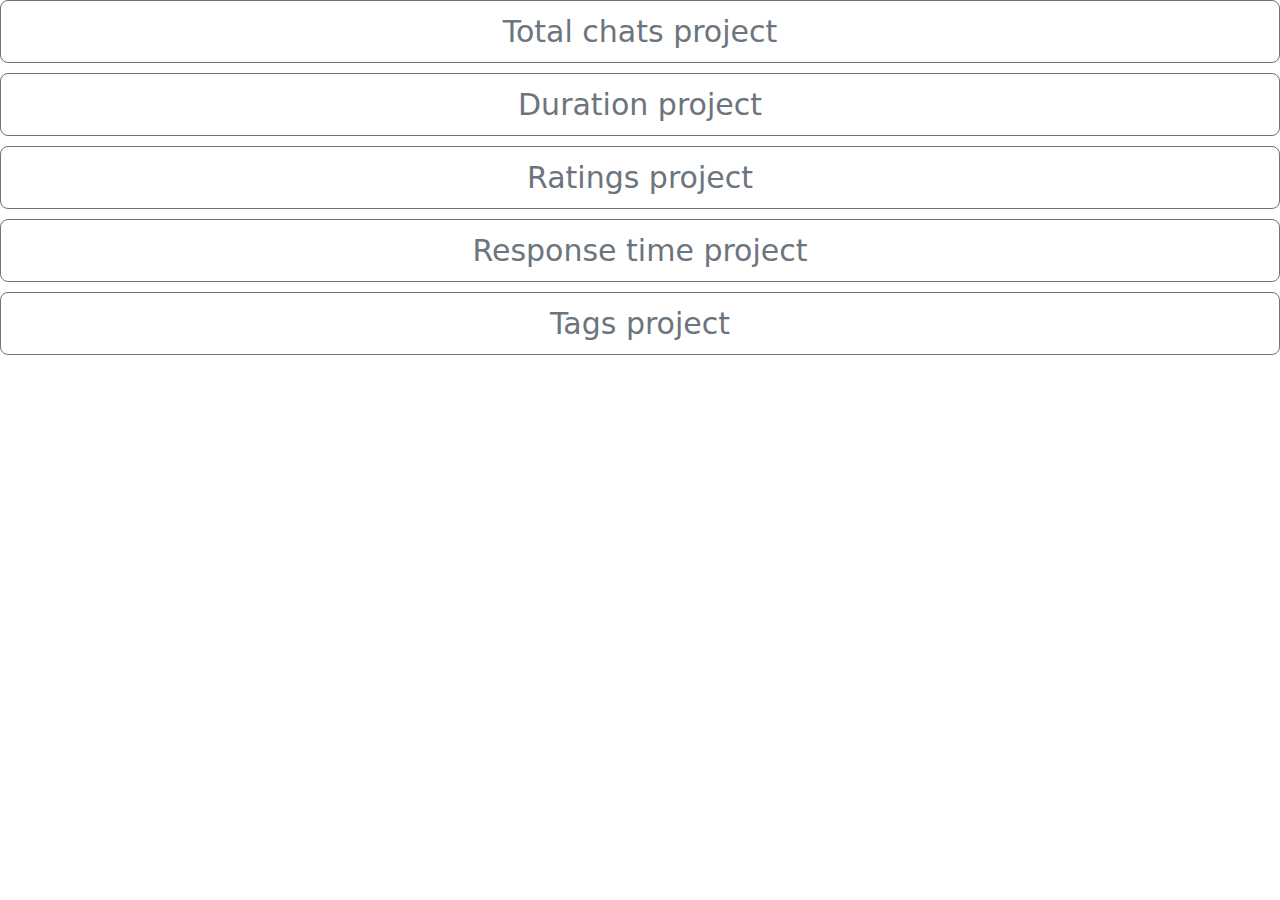
==== WebApi/WebApi/wwwroot/index.html @ d0a7b0ef "Added main page html and bootstrap files" ====
﻿<!DOCTYPE html>
<html>
<head>
    <meta charset="UTF-8">
    <title>Main page</title>
    <link rel="stylesheet" href="css/site.css" />
    <link rel="stylesheet" href="bootstrap/css/bootstrap.min.css" />

    <style type="text/css">
        .btn-lg {
            font-size: 30px;
            margin-bottom: 10px; 
        }
        
    </style>
</head>
<body>
    <div class="d-flex justify-content-center align-content-around flex-column">
        <button type="button" class="btn btn-outline-secondary btn-lg">Total chats project</button>
        <button type="button" class="btn btn-outline-secondary btn-lg">Duration project</button>
        <button type="button" class="btn btn-outline-secondary btn-lg">Ratings project</button>
        <button type="button" class="btn btn-outline-secondary btn-lg">Response time project</button>
        <button type="button" class="btn btn-outline-secondary btn-lg">Tags project</button>
    </div>
</body>
</html>
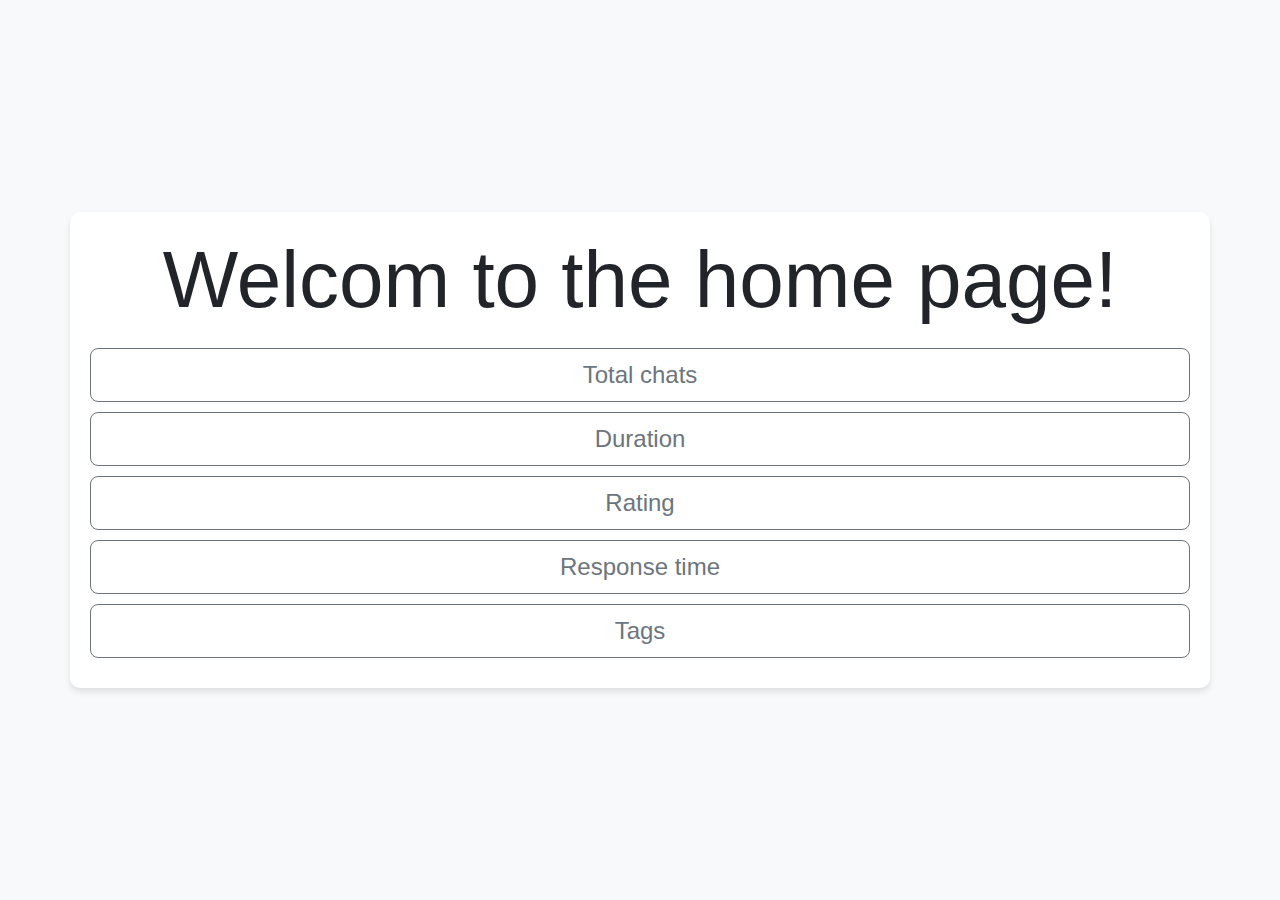
==== commit 4763c881: "Added data output to the table and pagination" ====
--- a/WebApi/WebApi/wwwroot/index.html
+++ b/WebApi/WebApi/wwwroot/index.html
@@ -2,25 +2,20 @@
 <html>
 <head>
     <meta charset="UTF-8">
-    <title>Main page</title>
-    <link rel="stylesheet" href="css/site.css" />
+    <title>Main Page</title>
     <link rel="stylesheet" href="bootstrap/css/bootstrap.min.css" />
-
-    <style type="text/css">
-        .btn-lg {
-            font-size: 30px;
-            margin-bottom: 10px; 
-        }
-        
-    </style>
+    <link rel="stylesheet" href="css/index.min.css"/>
 </head>
 <body>
-    <div class="d-flex justify-content-center align-content-around flex-column">
-        <button type="button" class="btn btn-outline-secondary btn-lg">Total chats project</button>
-        <button type="button" class="btn btn-outline-secondary btn-lg">Duration project</button>
-        <button type="button" class="btn btn-outline-secondary btn-lg">Ratings project</button>
-        <button type="button" class="btn btn-outline-secondary btn-lg">Response time project</button>
-        <button type="button" class="btn btn-outline-secondary btn-lg">Tags project</button>
+    <div class="container">
+        <h1 class="display-1">Welcom to the home page!</h1>
+        <button type="button" class="btn btn-outline-secondary btn-lg" onclick="relocateToTotalChats()">Total chats</button>
+        <button type="button" class="btn btn-outline-secondary btn-lg" onclick="relocateToDuration()">Duration</button>
+        <button type="button" class="btn btn-outline-secondary btn-lg" onclick="relocateToRating()">Rating</button>
+        <button type="button" class="btn btn-outline-secondary btn-lg" onclick="relocateToResponseTime()">Response time</button>
+        <button type="button" class="btn btn-outline-secondary btn-lg" onclick="relocateToTags()">Tags</button>
     </div>
+
+    <script src="js/navigate.js"></script>
 </body>
-</html>+</html>
--- a/WebApi/WebApi/wwwroot/css/index.min.css
+++ b/WebApi/WebApi/wwwroot/css/index.min.css
@@ -0,0 +1 @@
+﻿body{background-color:#f8f9fa;font-family:Arial,sans-serif;display:flex;flex-direction:column;align-items:center;justify-content:center;height:100vh;margin:0}.container{text-align:center;padding:20px;background-color:#fff;border-radius:10px;box-shadow:0 4px 6px rgba(0,0,0,.1)}h1{font-size:36px;margin-bottom:20px}.btn-lg{font-size:24px;margin-bottom:10px;width:100%}